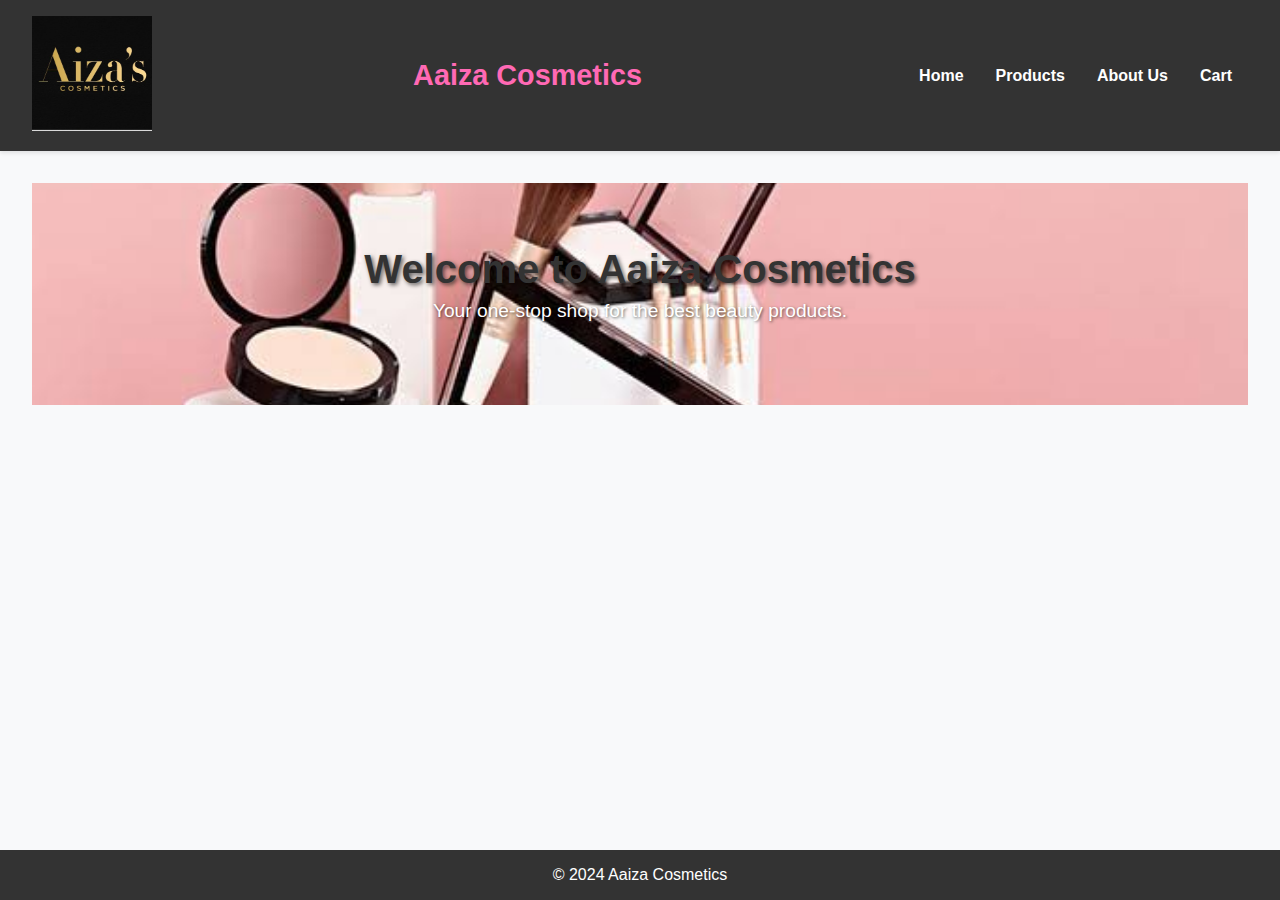
==== index.html @ e2aef78a "Initial commit" ====
<!DOCTYPE html>
<html lang="en">
<head>
    <meta charset="UTF-8">
    <meta name="viewport" content="width=device-width, initial-scale=1.0">
    <meta name="description" content="Welcome to Aaiza Cosmetics, your one-stop shop for the best beauty products.">
    <meta name="keywords" content="cosmetics, beauty products, skincare, makeup">
    <meta name="author" content="Aaiza Cosmetics">
    <title>Aaiza Cosmetics</title>
    <link rel="stylesheet" href="style.css">
</head>
<body>
    <header>
        <div class="logo">
            <img src="logo.jpg" alt="Aaiza Cosmetics Logo">
        </div>
        <h1>Aaiza Cosmetics</h1>
        <nav>
            <ul>
                <li><a href="index.html">Home</a></li>
                <li><a href="products.html">Products</a></li>
                <li><a href="about.html">About Us</a></li>
                <li><a href="cart.html">Cart</a></li>
            </ul>
        </nav>
    </header>
    <main>
        <section class="hero">
            <h2>Welcome to Aaiza Cosmetics</h2>
            <p>Your one-stop shop for the best beauty products.</p>
        </section>
    </main>
    <footer>
        <p>&copy; 2024 Aaiza Cosmetics</p>
    </footer>
</body>
</html>
---- style.css ----
/* General Styles */
body {
    font-family: 'Helvetica Neue', Arial, sans-serif;
    margin: 0;
    padding: 0;
    box-sizing: border-box;
    background-color: #f8f9fa;
    color: #333;
    display: flex;
    flex-direction: column;
    min-height: 100vh;
}

/* Header Styles */
header {
    background-color: #333;
    color: #fff;
    display: flex;
    align-items: center;
    justify-content: space-between;
    padding: 1rem 2rem;
    box-shadow: 0 2px 4px rgba(0, 0, 0, 0.1);
}

header .logo img {
    width: 120px;
    height: auto;
}

header h1 {
    margin: 0;
    font-size: 1.8rem;
    flex-grow: 1;
    text-align: center;
    color: #ff69b4;
}

header nav ul {
    list-style: none;
    padding: 0;
    margin: 0;
    display: flex;
}

header nav ul li {
    margin: 0 1rem;
}

header nav ul li a {
    color: #fff;
    text-decoration: none;
    font-weight: bold;
}

header nav ul li a:hover {
    color: #ff69b4;
}

/* Hero Section */
.hero {
    background: url('/bg.jpeg') no-repeat center center/cover;
    color: #fff;
    text-align: center;
    padding: 4rem 2rem;
}

.hero h2 {
    margin: 0;
    font-size: 2.5rem;
    text-shadow: 2px 2px 4px rgba(0, 0, 0, 0.6);
}

.hero p {
    font-size: 1.2rem;
    margin-top: 0.5rem;
    text-shadow: 1px 1px 3px rgba(0, 0, 0, 0.6);
}

/* Main Content Styles */
main {
    flex-grow: 1;
    padding: 2rem;
}

h2 {
    text-align: center;
    color: #333;
    margin-bottom: 2rem;
}

/* Product List Styles */
.product-list {
    display: flex;
    flex-wrap: wrap;
    justify-content: center;
    gap: 2rem;
}

.product {
    background-color: #fff;
    border: 1px solid #ddd;
    border-radius: 8px;
    padding: 1rem;
    text-align: center;
    width: 200px;
    box-shadow: 0 2px 5px rgba(0, 0, 0, 0.1);
    transition: transform 0.3s ease;
}

.product:hover {
    transform: translateY(-5px);
}

.product h3 {
    margin: 0 0 1rem;
    font-size: 1.2rem;
    color: #ff69b4;
}

.product p {
    margin: 0.5rem 0;
    font-size: 1rem;
    color: #666;
}

.product button {
    background-color: #ff69b4;
    color: #fff;
    border: none;
    padding: 0.5rem 1rem;
    border-radius: 4px;
    cursor: pointer;
    font-size: 1rem;
}

.product button:hover {
    background-color: #ff4c8b;
}

/* Product image styling */
.product img {
    max-width: 100%;
    height: auto;
    border-radius: 5px; /* Optional: Add border radius for rounded corners */
    box-shadow: 0 2px 4px rgba(0,0,0,0.1); /* Optional: Add box shadow for depth */
}


/* Cart Styles */
#cart {
    margin: 2rem 0;
    border-top: 1px solid #ddd;
    padding-top: 1rem;
}

#cart .cart-item {
    display: flex;
    justify-content: space-between;
    margin-bottom: 1rem;
}

#cart .cart-item p {
    margin: 0;
}

/* Footer Styles */
footer {
    background-color: #333;
    color: #fff;
    text-align: center;
    padding: 1rem 0;
    position: relative;
    bottom: 0;
    width: 100%;
}
footer p {
    margin: 0;
}
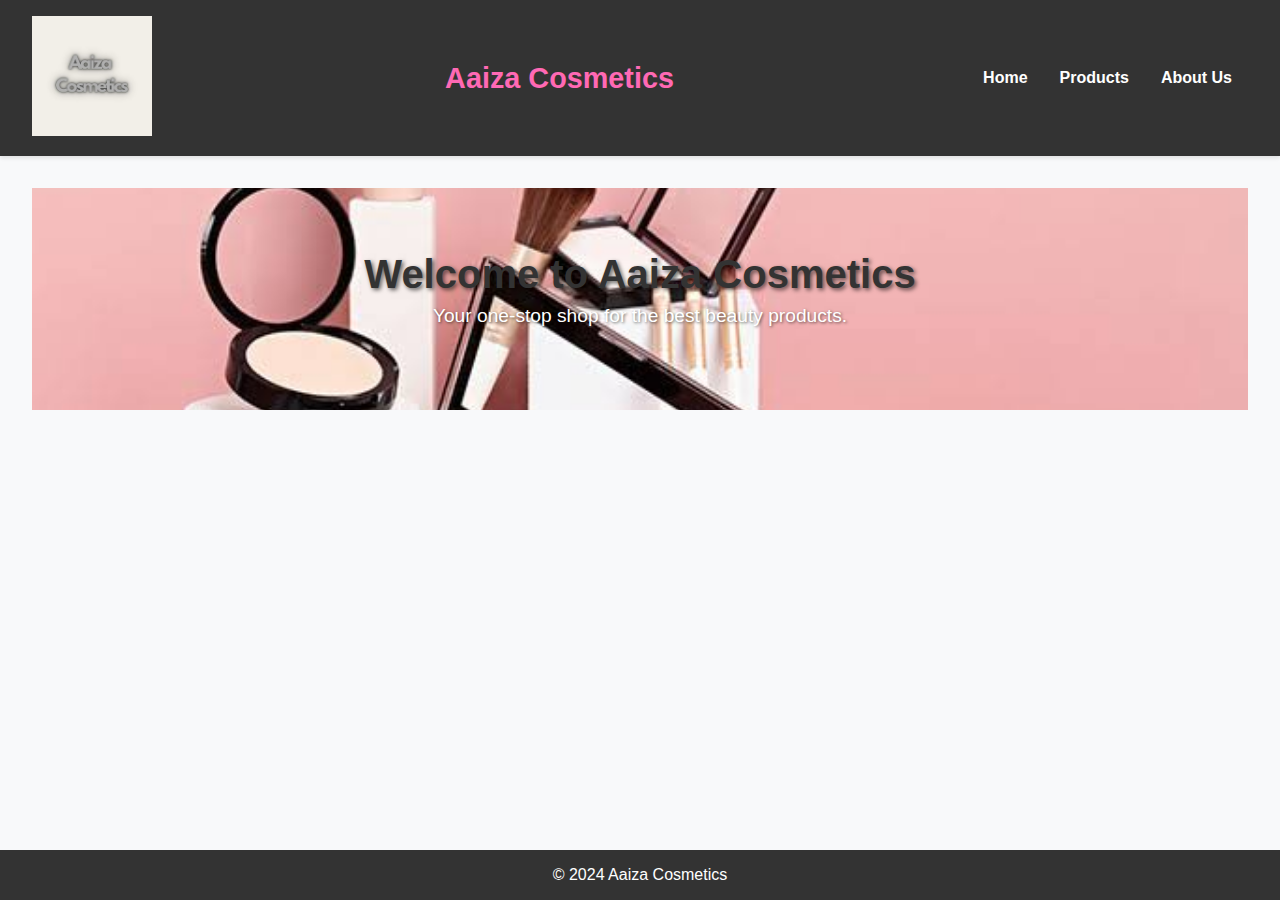
==== commit ad9956a4: "Initial" ====
--- a/index.html
+++ b/index.html
@@ -20,7 +20,6 @@
                 <li><a href="index.html">Home</a></li>
                 <li><a href="products.html">Products</a></li>
                 <li><a href="about.html">About Us</a></li>
-                <li><a href="cart.html">Cart</a></li>
             </ul>
         </nav>
     </header>
